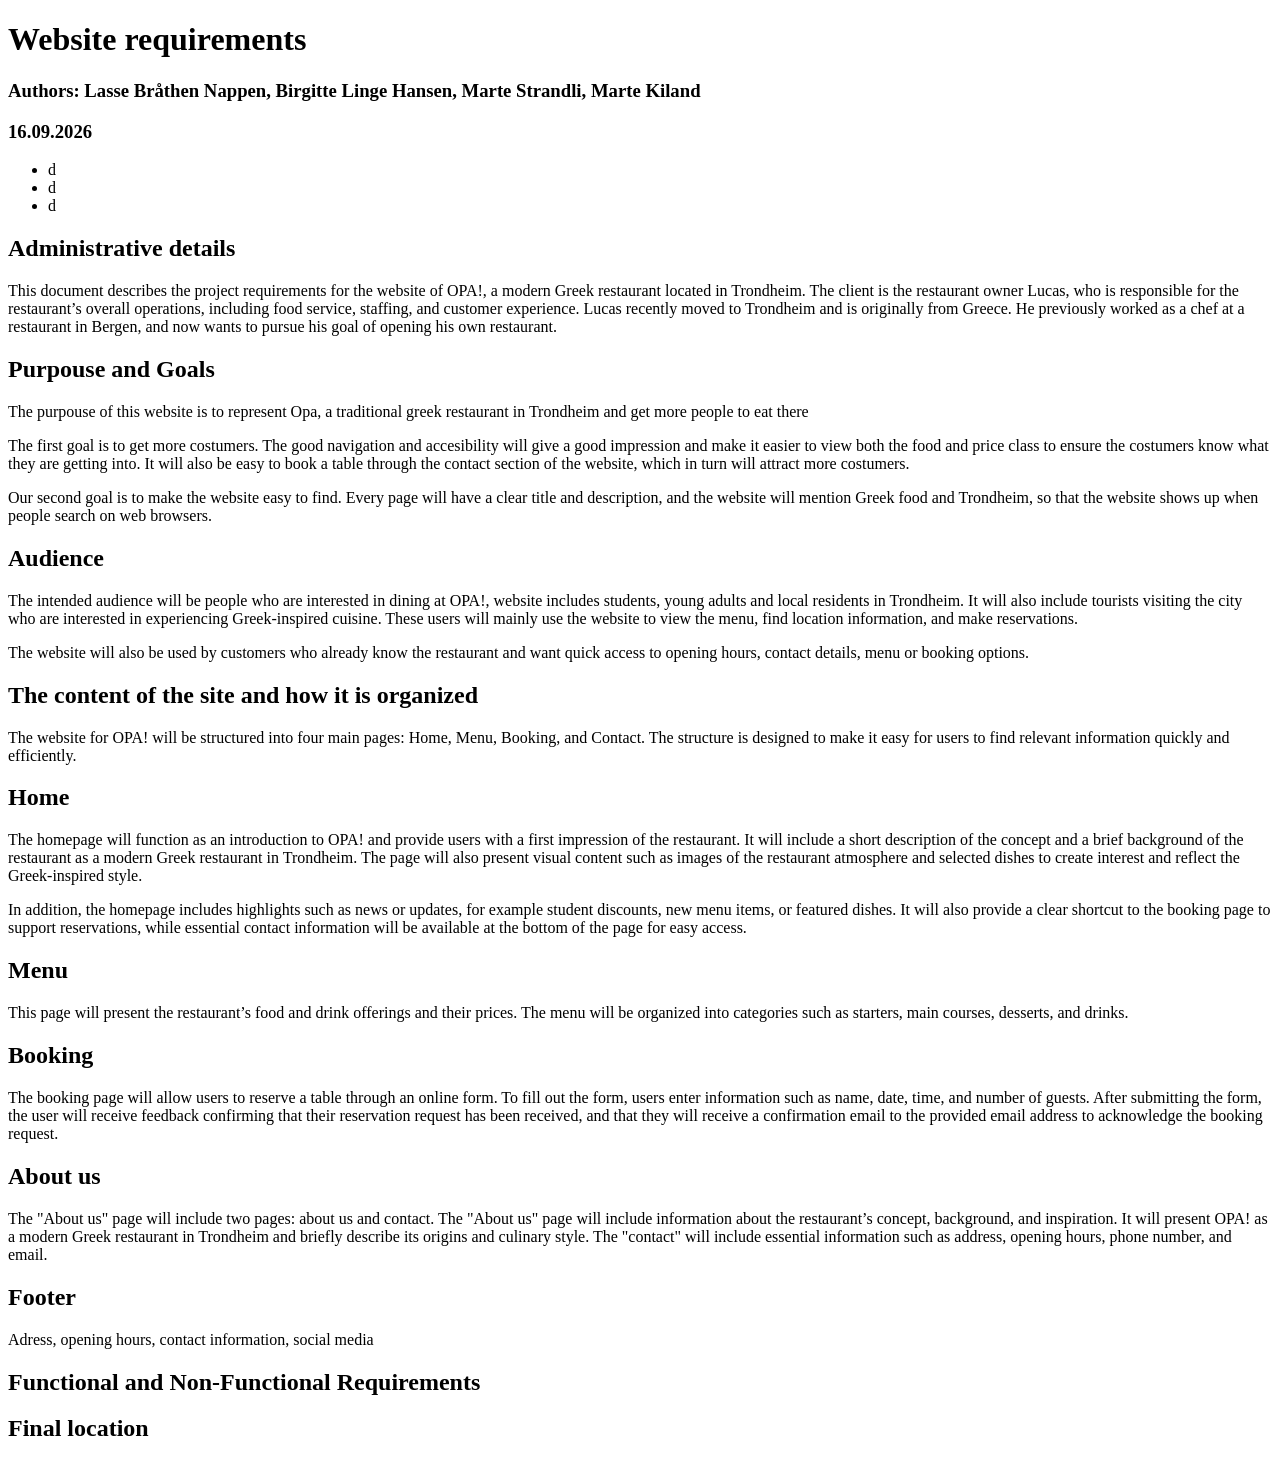
==== Opa-nettside/index.html @ b97fa3ee "Revise content and structure for OPA! website Updated the website content for OPA!, a Greek restaura" ====
<!DOCTYPE html>
<html lang="no">
<head>
    <meta charset="UTF-8">
    <link rel="stylesheet" href="css/style.css">
    <!--Linker dette dokumentet til style.css dokumentet-->
    <title> OPA!</title>
    <meta name="description" content="Gresk restaurant i Trondheim som fokuserer på tradisjonell mat med en moderne vri">

</head>

<body>
    <header>
        <h1> Website requirements</h1>
        <h3> Authors: Lasse Bråthen Nappen, Birgitte Linge Hansen, Marte Strandli, Marte Kiland</h3>
        <h3> 16.09.2026</h3>
        <nav>
            <ul>
                <li>d</li>
                <li>d</li>
                <li>d</li>
            </ul>
        </nav>
    <!--Lager navigasjonsmeny til alle delene i nettsiden-->
    <header>
    
    <main>
<section>
    <h2>Administrative details</h2>
    <p>
        This document describes the project requirements for the website of OPA!, a modern Greek restaurant located in Trondheim. 
        The client is the restaurant owner Lucas, who is responsible for the restaurant’s overall operations, including food service, staffing,
        and customer experience. Lucas recently moved to Trondheim and is originally from Greece. He previously worked as a chef at a restaurant 
        in Bergen, and now wants to pursue his goal of opening his own restaurant.
    </p>

    
</section>


<section>
    <h1>Purpouse and Goals</h1>
    <p>
        The purpouse of this website is to represent Opa, a traditional greek restaurant in Trondheim
        and get more people to eat there
    </p>

    <p>
        The first goal is to get more costumers. The good navigation and accesibility 
        will give a good impression and make it easier to view both the food and price class to ensure the costumers
        know what they are getting into. It will also be easy to book a table through the contact section of the website,
        which in turn will attract more costumers. 
    </p>

    <p>
        Our second goal is to make the website easy to find. Every page will have a clear title and description,
        and the website will mention Greek food and Trondheim, so that the website shows up when people search on web browsers. 
    </p>
</section>

<section>
    <h1>Audience</h1>
    <p>
        The intended audience will be people who are interested in dining at OPA!, website includes students, young adults and 
        local residents in Trondheim. It will also include tourists visiting the city who are interested in experiencing Greek-inspired 
        cuisine. These users will mainly use the website to view the menu, find location information, and make reservations.
    </p>

    <p>
        The website will also be used by customers who already know the restaurant and want quick access
        to opening hours, contact details, menu or booking options.
    </p>
</section>


<section>
    <h1>The content of the site and how it is organized</h1>
    <p>
        The website for OPA! will be structured into four main pages: Home, Menu, Booking, and Contact.
        The structure is designed to make it easy for users to find relevant information quickly and efficiently.
    </p>

    <p>
        <h2>Home</h2>
        The homepage will function as an introduction to OPA! and provide users with a first impression of the restaurant.
        It will include a short description of the concept and a brief background of the restaurant as a modern Greek
        restaurant in Trondheim. The page will also present visual content such as images of the restaurant atmosphere
        and selected dishes to create interest and reflect the Greek-inspired style.
    </p>

    <p>
        In addition, the homepage includes highlights such as news or updates, for example student discounts, new menu
        items, or featured dishes. It will also provide a clear shortcut to the booking page to support reservations,
        while essential contact information will be available at the bottom of the page for easy access.
    </p>     

    <p>
        <h2>Menu</h2>
        This page will present the restaurant’s food and drink offerings and their prices. 
        The menu will be organized into categories such as starters, main courses, desserts, and drinks.
    </p>

    <p>
        <h2>Booking</h2>
        The booking page will allow users to reserve a table through an online form. To fill out the form, users enter
        information such as name, date, time, and number of guests.  After submitting the form, the user will receive feedback
        confirming that their reservation request has been received, and that they will receive a confirmation email
        to the provided email address to acknowledge the booking request.
    </p>

    <p>
        <h2>About us</h2>
        The "About us" page will include two pages: about us and contact. The "About us" page will include information about the restaurant’s concept, 
        background, and inspiration. It will present OPA! as a modern Greek restaurant in Trondheim and briefly describe its origins and culinary style. 
        The "contact" will include essential information such as address, opening hours, phone number, and email. 
    </p>

    <p>
        <h2>Footer</h2> 
        Adress, opening hours, contact information, social media</footer> 
    </p>
    
</section>
</section>


<section>
    <h1>Functional and Non-Functional Requirements</h1>
</section>


<section>
    <h1>Final location</h1>
</section>


    </main>


    
    
    
    
    



</body>








</html>
---- Opa-nettside/css/style.css ----

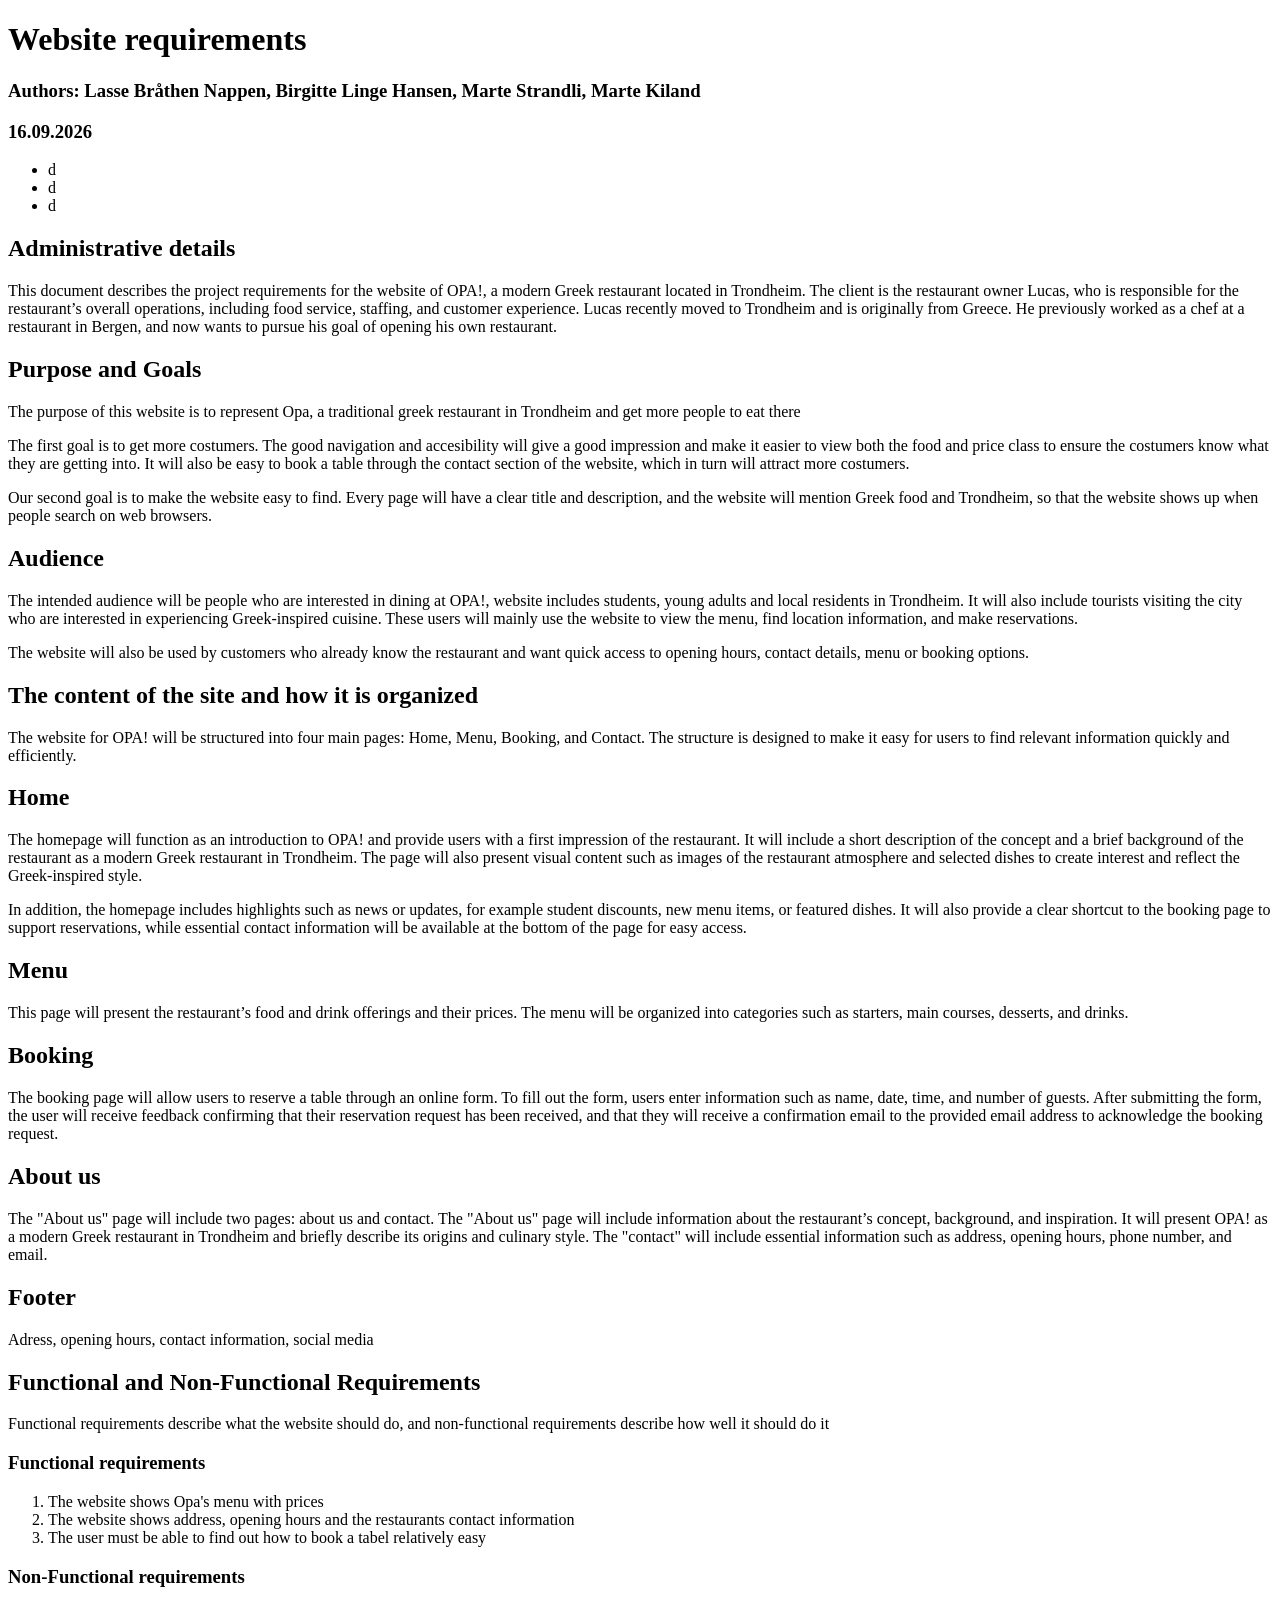
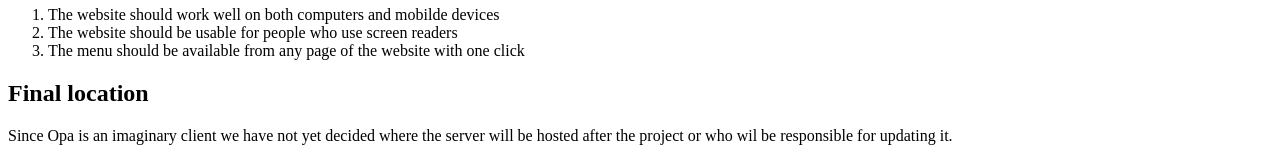
==== commit 0b1a84e6: "Merge pull request #7 from lassebrathennappen/birgittelingeh-patch-3 Revise content and structure fo" ====
--- a/Opa-nettside/index.html
+++ b/Opa-nettside/index.html
@@ -39,9 +39,9 @@
 
 
 <section>
-    <h1>Purpouse and Goals</h1>
+    <h1>Purpose and Goals</h1>
     <p>
-        The purpouse of this website is to represent Opa, a traditional greek restaurant in Trondheim
+        The purpose of this website is to represent Opa, a traditional greek restaurant in Trondheim
         and get more people to eat there
     </p>
 
@@ -126,11 +126,32 @@
 
 <section>
     <h1>Functional and Non-Functional Requirements</h1>
+    <p>
+        Functional requirements describe what the website should do, and non-functional
+        requirements describe how well it should do it
+    </p>
+
+    <h3>Functional requirements</h3>
+    <ol>
+        <li>The website shows Opa's menu with prices</li>
+        <li>The website shows address, opening hours and the restaurants contact information </li>
+        <li>The user must be able to find out how to book a tabel relatively easy</li>
+    </ol>
+
+    <h3>Non-Functional requirements</h3>
+    <ol>
+        <li>The website should work well on both computers and mobilde devices</li>
+        <li>The website should be usable for people who use screen readers</li>
+        <li>The menu should be available from any page of the website with one click</li>
+    </ol>
 </section>
 
 
 <section>
     <h1>Final location</h1>
+    <p>Since Opa is an imaginary client we have not yet decided where the server will be hosted
+        after the project or who wil be responsible for updating it.
+    </p>
 </section>
 
 
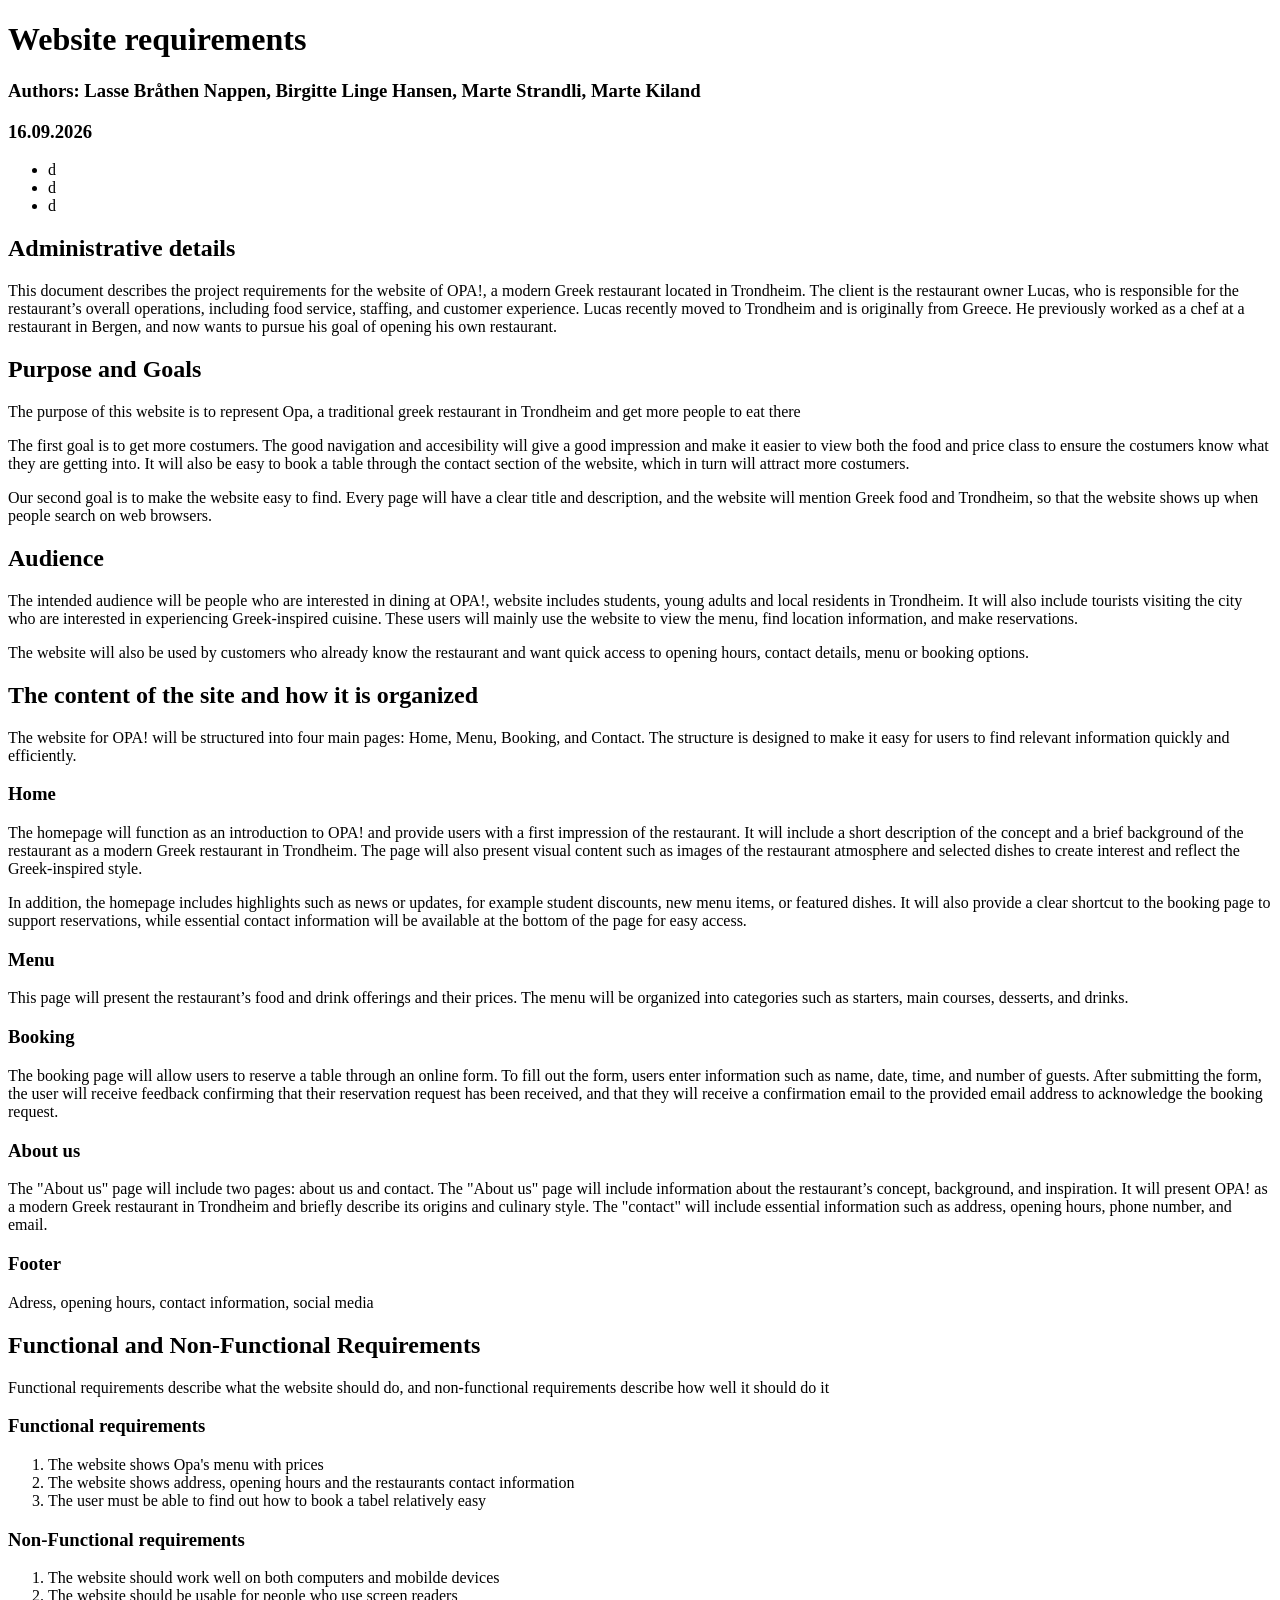
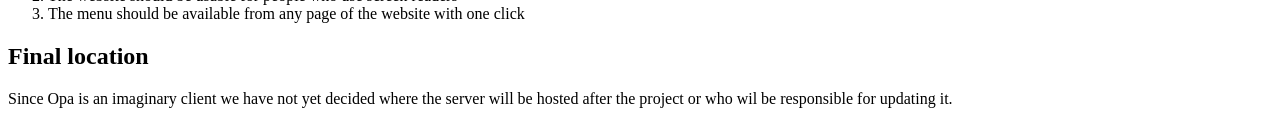
==== commit bd5a1d67: "Update index.html" ====
--- a/Opa-nettside/index.html
+++ b/Opa-nettside/index.html
@@ -81,7 +81,7 @@
     </p>
 
     <p>
-        <h2>Home</h2>
+        <h3>Home</h3>
         The homepage will function as an introduction to OPA! and provide users with a first impression of the restaurant.
         It will include a short description of the concept and a brief background of the restaurant as a modern Greek
         restaurant in Trondheim. The page will also present visual content such as images of the restaurant atmosphere
@@ -95,13 +95,13 @@
     </p>     
 
     <p>
-        <h2>Menu</h2>
+        <h3>Menu</h3>
         This page will present the restaurant’s food and drink offerings and their prices. 
         The menu will be organized into categories such as starters, main courses, desserts, and drinks.
     </p>
 
     <p>
-        <h2>Booking</h2>
+        <h3>Booking</h3>
         The booking page will allow users to reserve a table through an online form. To fill out the form, users enter
         information such as name, date, time, and number of guests.  After submitting the form, the user will receive feedback
         confirming that their reservation request has been received, and that they will receive a confirmation email
@@ -109,14 +109,14 @@
     </p>
 
     <p>
-        <h2>About us</h2>
+        <h3>About us</h3>
         The "About us" page will include two pages: about us and contact. The "About us" page will include information about the restaurant’s concept, 
         background, and inspiration. It will present OPA! as a modern Greek restaurant in Trondheim and briefly describe its origins and culinary style. 
         The "contact" will include essential information such as address, opening hours, phone number, and email. 
     </p>
 
     <p>
-        <h2>Footer</h2> 
+        <h3>Footer</h3> 
         Adress, opening hours, contact information, social media</footer> 
     </p>
     
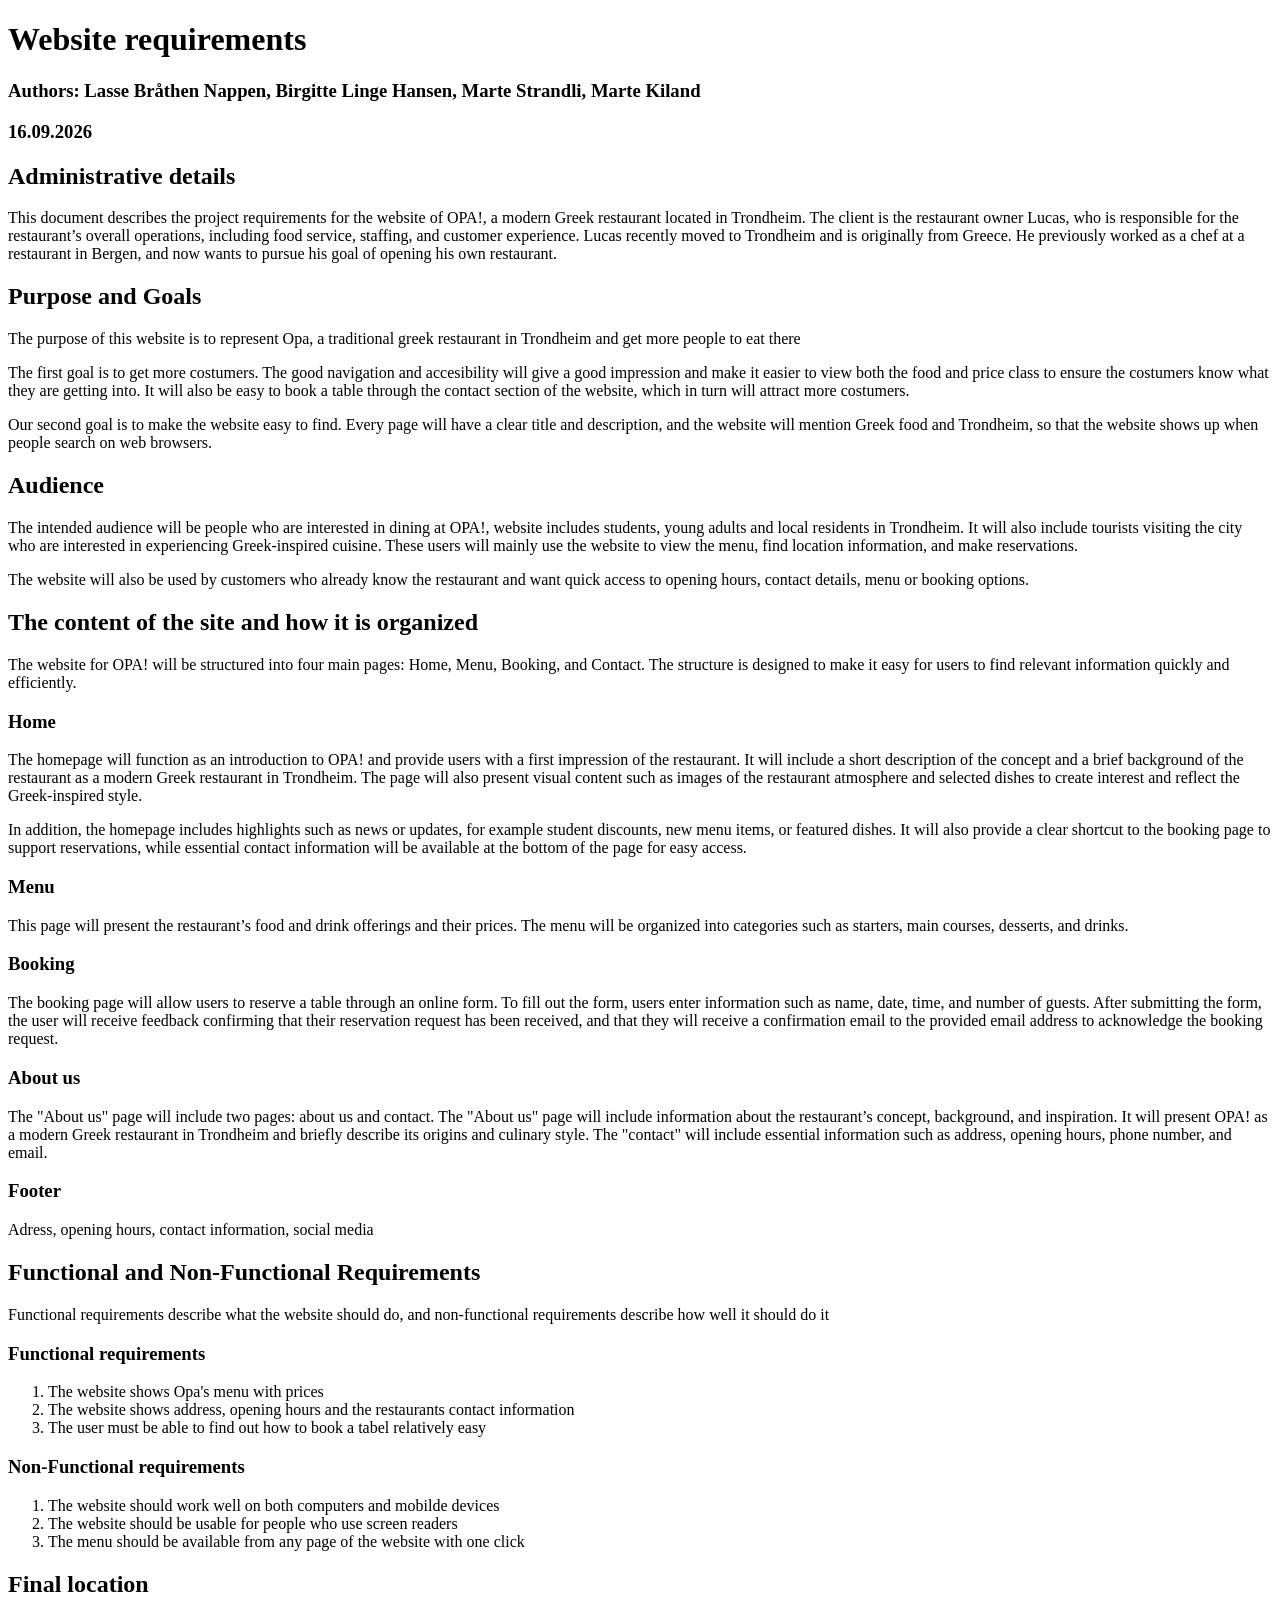
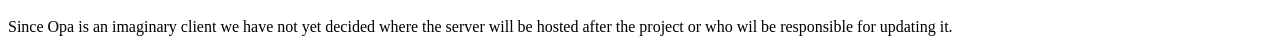
==== commit dc2f4910: "Update index.html" ====
--- a/Opa-nettside/index.html
+++ b/Opa-nettside/index.html
@@ -2,7 +2,7 @@
 <html lang="no">
 <head>
     <meta charset="UTF-8">
-    <link rel="stylesheet" href="css/style.css">
+    <link rel="stylesheet" href="Opa-nettside/css/style.css">
     <!--Linker dette dokumentet til style.css dokumentet-->
     <title> OPA!</title>
     <meta name="description" content="Gresk restaurant i Trondheim som fokuserer på tradisjonell mat med en moderne vri">
@@ -14,14 +14,6 @@
         <h1> Website requirements</h1>
         <h3> Authors: Lasse Bråthen Nappen, Birgitte Linge Hansen, Marte Strandli, Marte Kiland</h3>
         <h3> 16.09.2026</h3>
-        <nav>
-            <ul>
-                <li>d</li>
-                <li>d</li>
-                <li>d</li>
-            </ul>
-        </nav>
-    <!--Lager navigasjonsmeny til alle delene i nettsiden-->
     <header>
     
     <main>
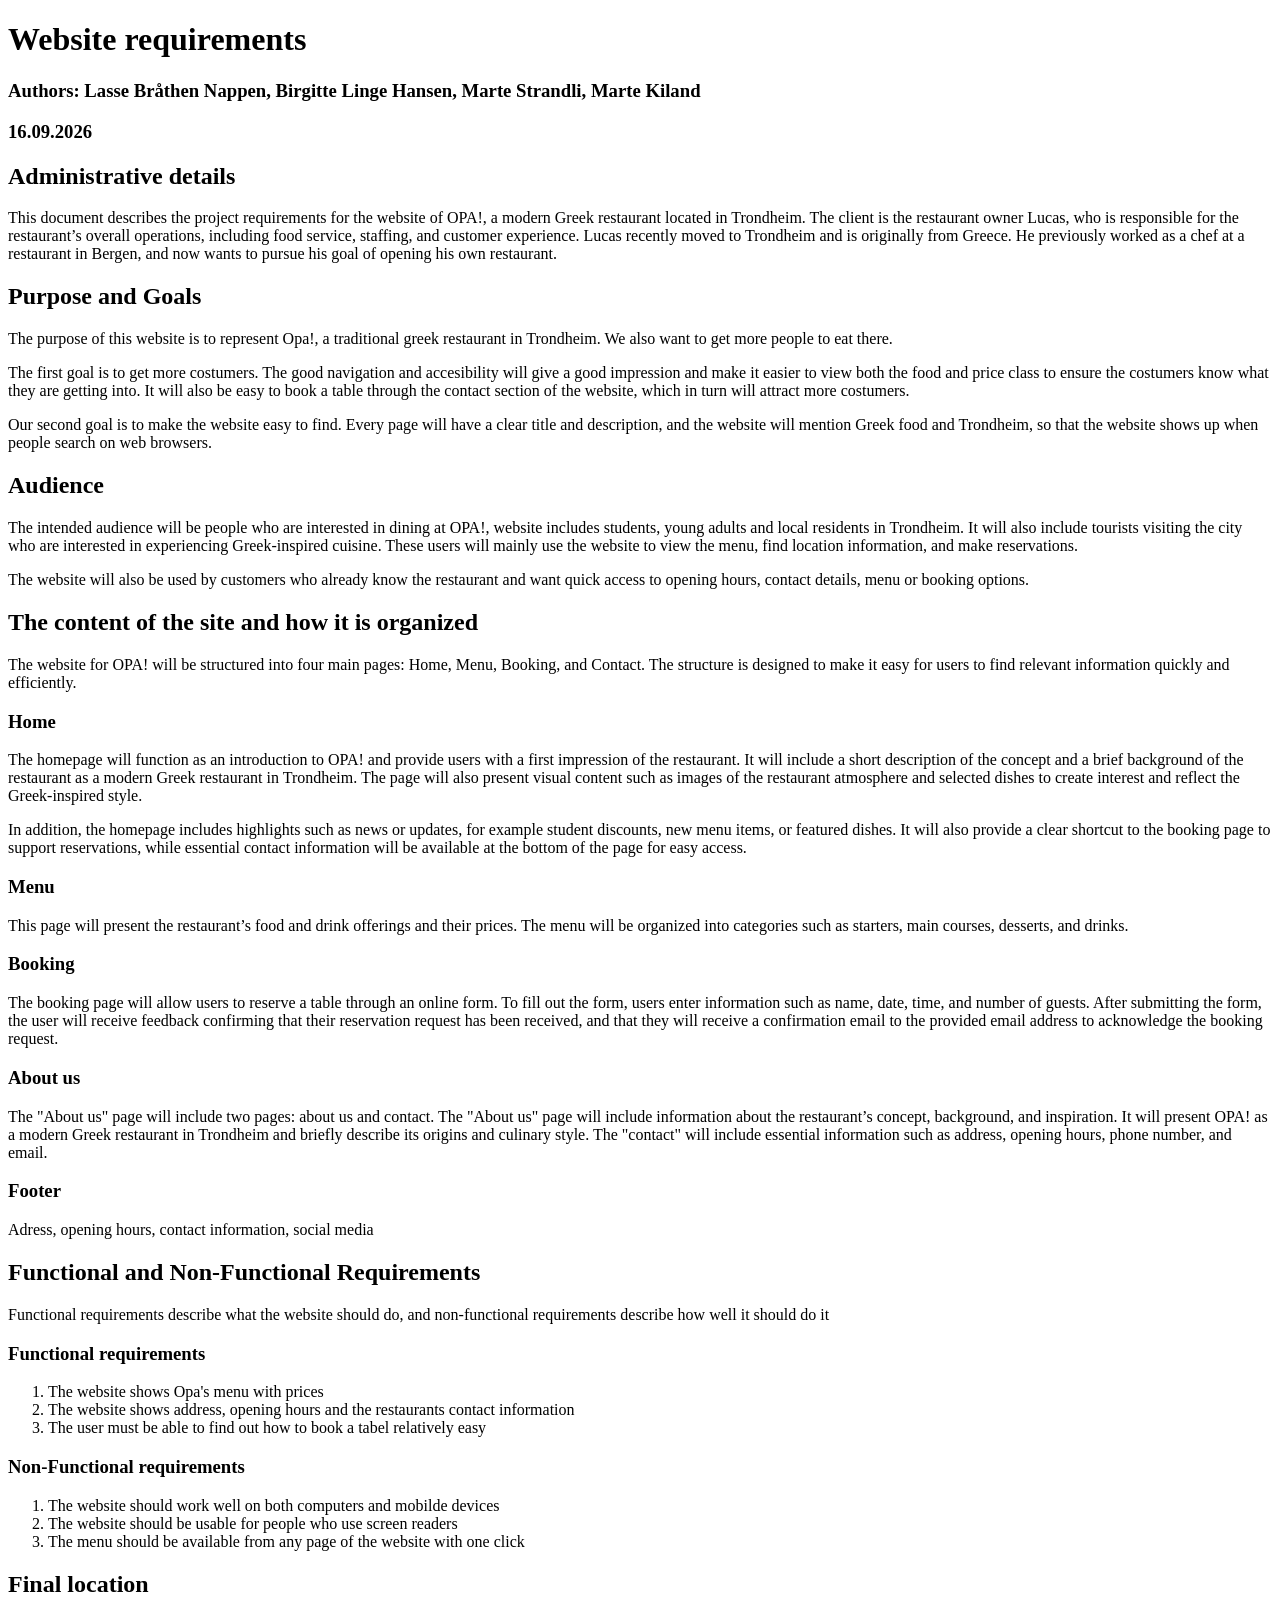
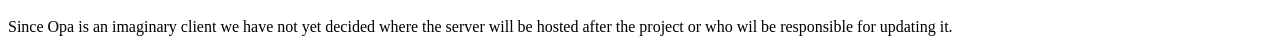
==== commit ab9da3f5: "Fix HTML formatting and structure in index.html" ====
--- a/Opa-nettside/index.html
+++ b/Opa-nettside/index.html
@@ -33,8 +33,8 @@
 <section>
     <h1>Purpose and Goals</h1>
     <p>
-        The purpose of this website is to represent Opa, a traditional greek restaurant in Trondheim
-        and get more people to eat there
+        The purpose of this website is to represent Opa!, a traditional greek restaurant in Trondheim. 
+        We also want to get more people to eat there.
     </p>
 
     <p>
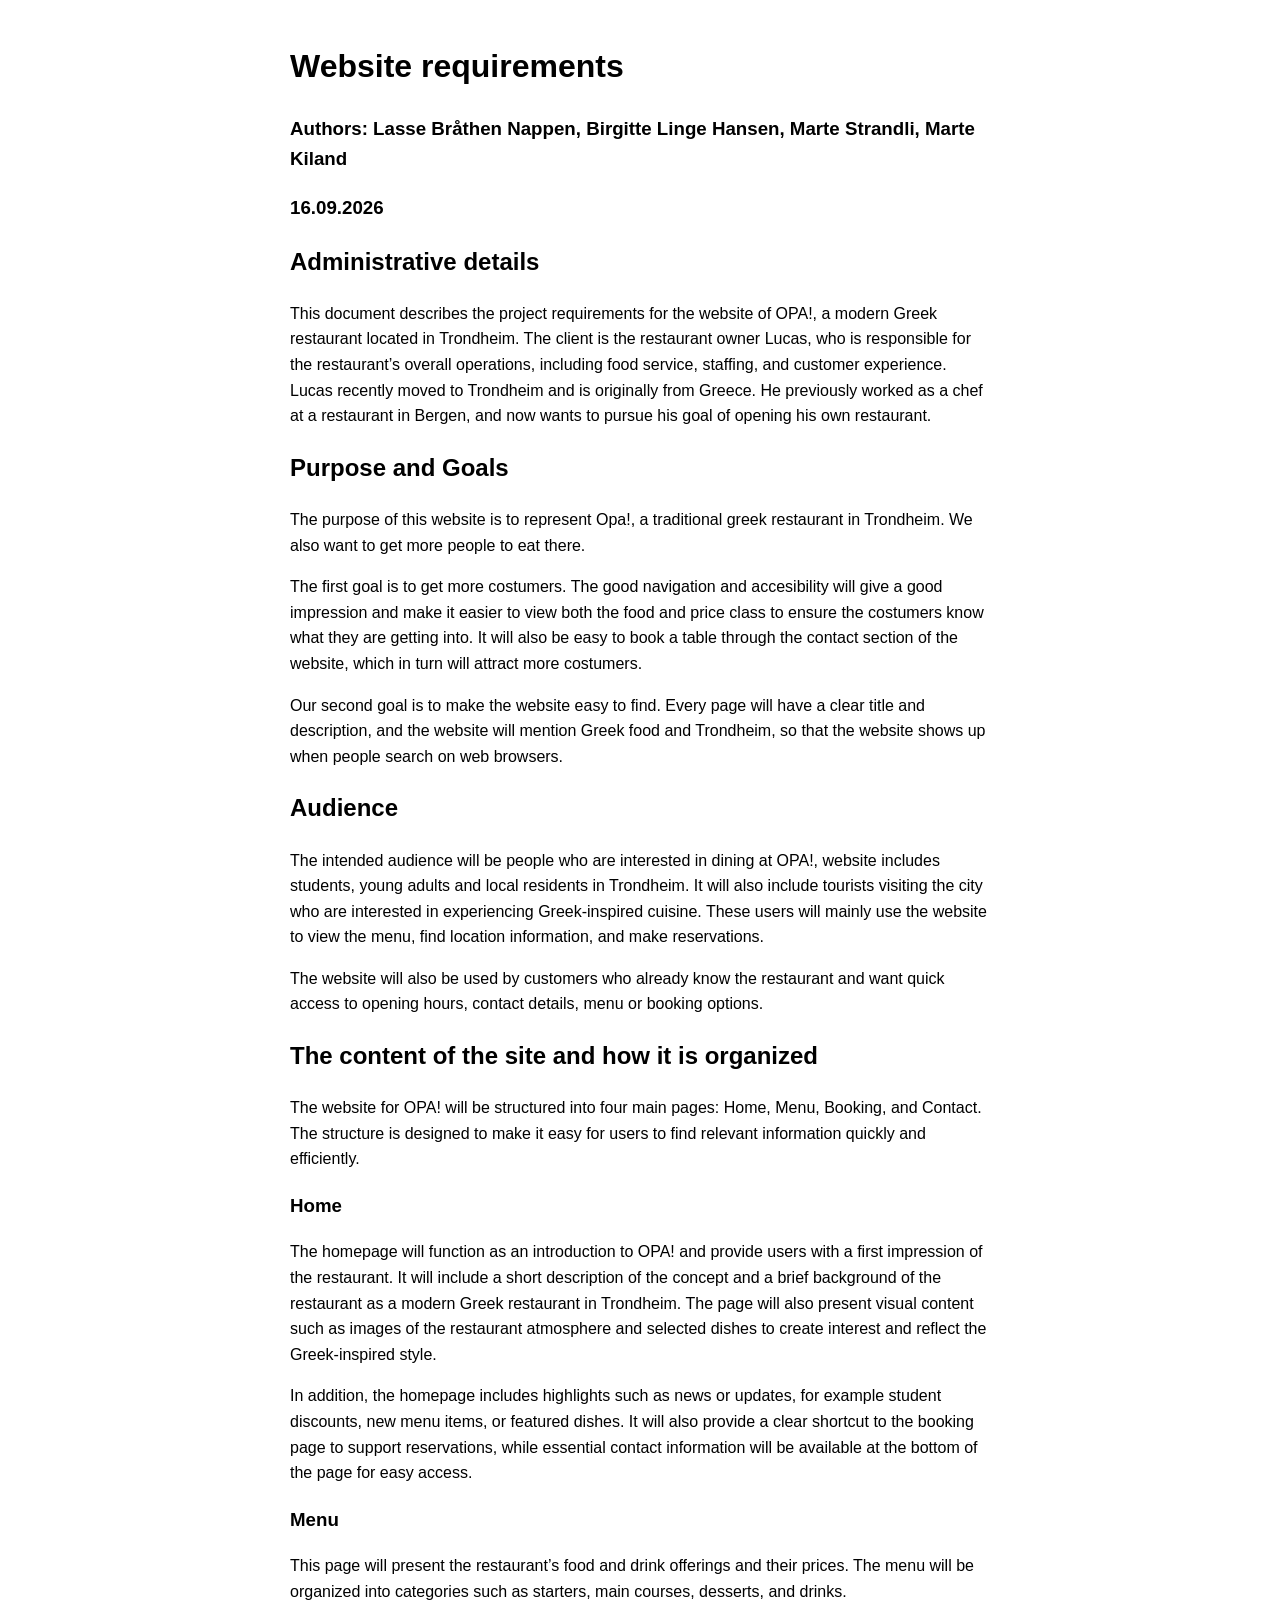
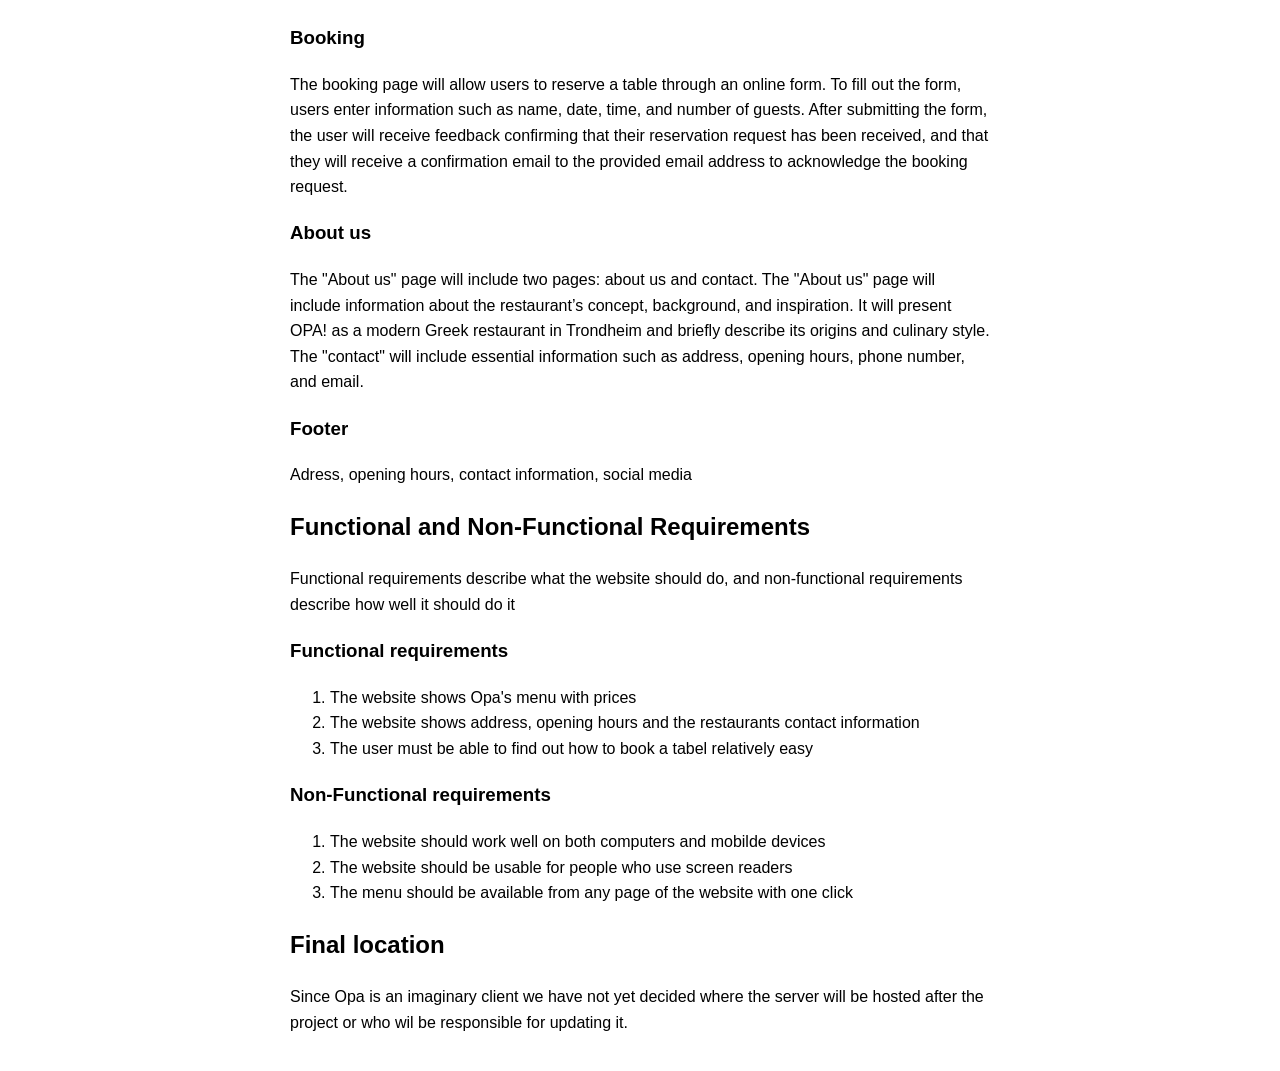
==== commit dc4da6f5: "Update index.html" ====
--- a/Opa-nettside/index.html
+++ b/Opa-nettside/index.html
@@ -2,7 +2,7 @@
 <html lang="no">
 <head>
     <meta charset="UTF-8">
-    <link rel="stylesheet" href="Opa-nettside/css/style.css">
+    <link rel="stylesheet" href="css/style.css">
     <!--Linker dette dokumentet til style.css dokumentet-->
     <title> OPA!</title>
     <meta name="description" content="Gresk restaurant i Trondheim som fokuserer på tradisjonell mat med en moderne vri">
--- a/Opa-nettside/css/style.css
+++ b/Opa-nettside/css/style.css
@@ -0,0 +1,8 @@
+body {
+  font-family: Arial, Helvetica, sans-serif;
+  line-height: 1.6;
+  max-width: 700px;
+  margin: 0 auto;
+  padding: 20px;
+}
+  
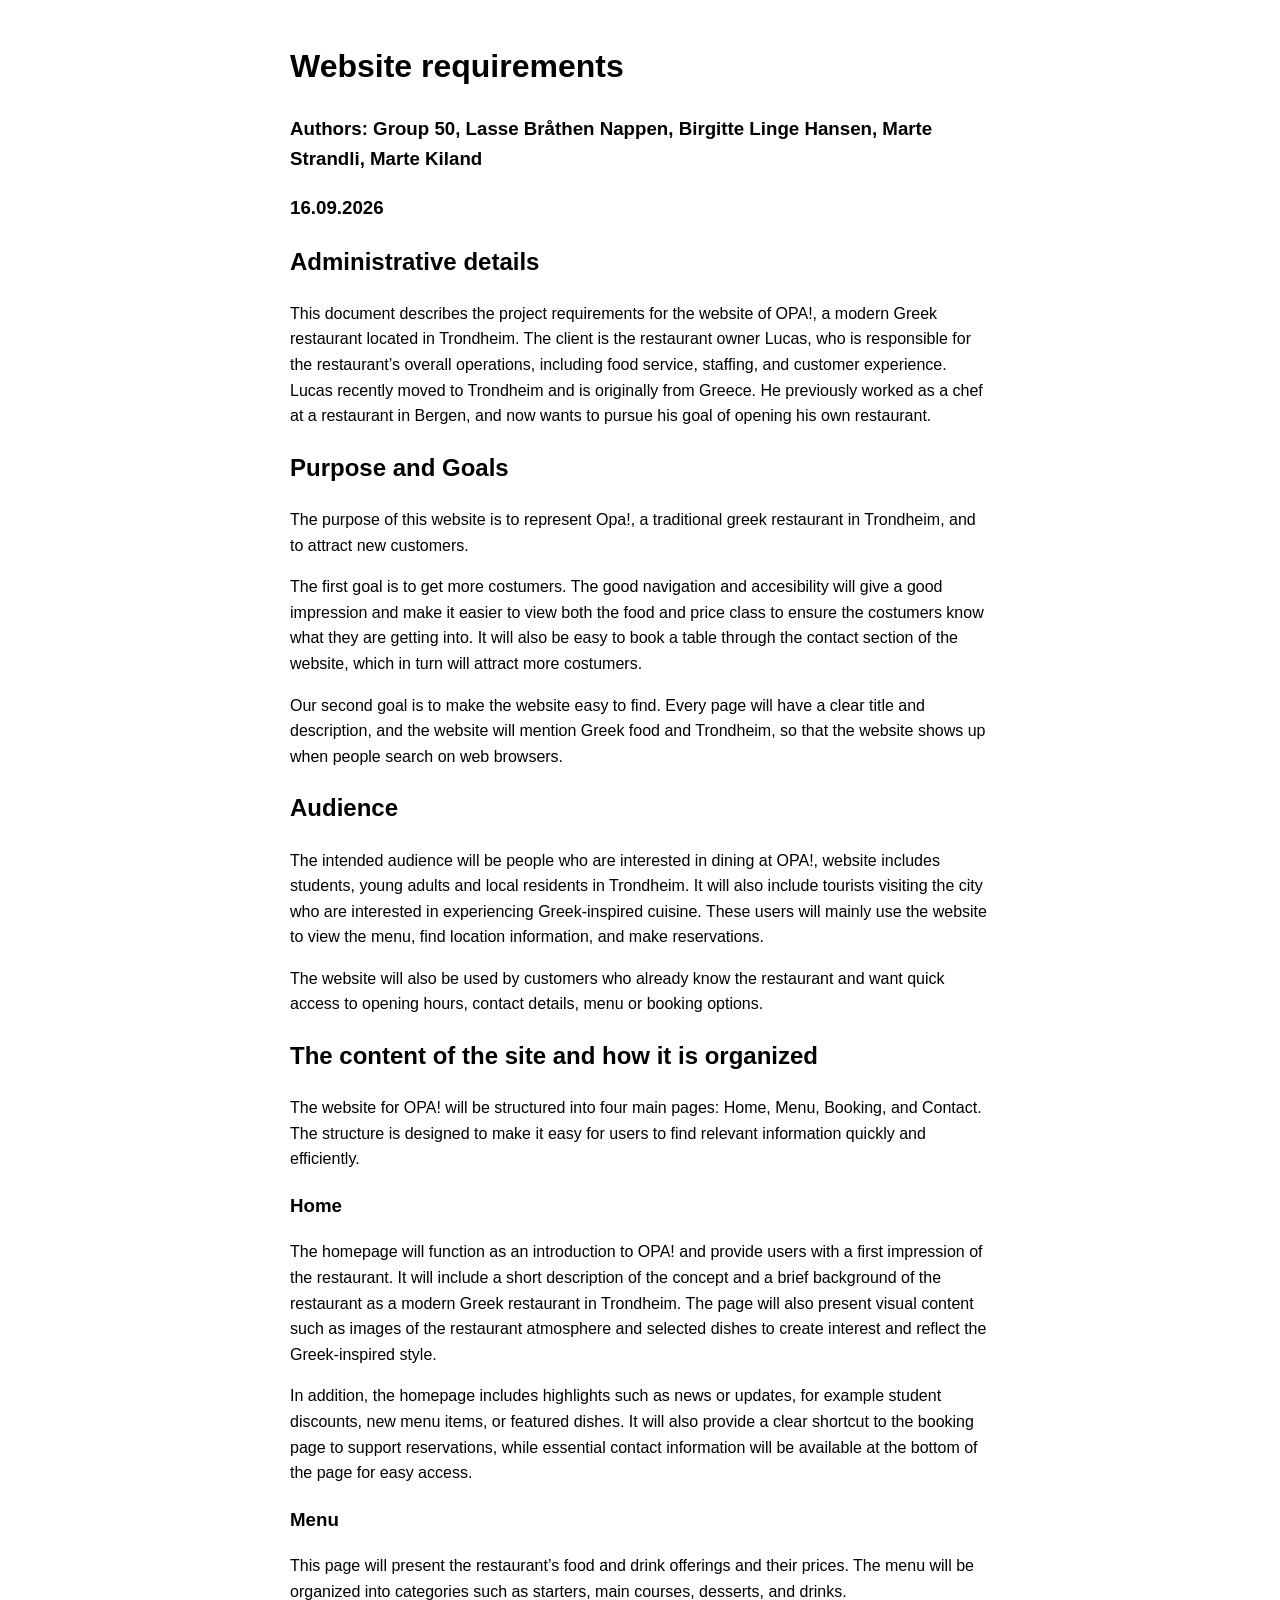
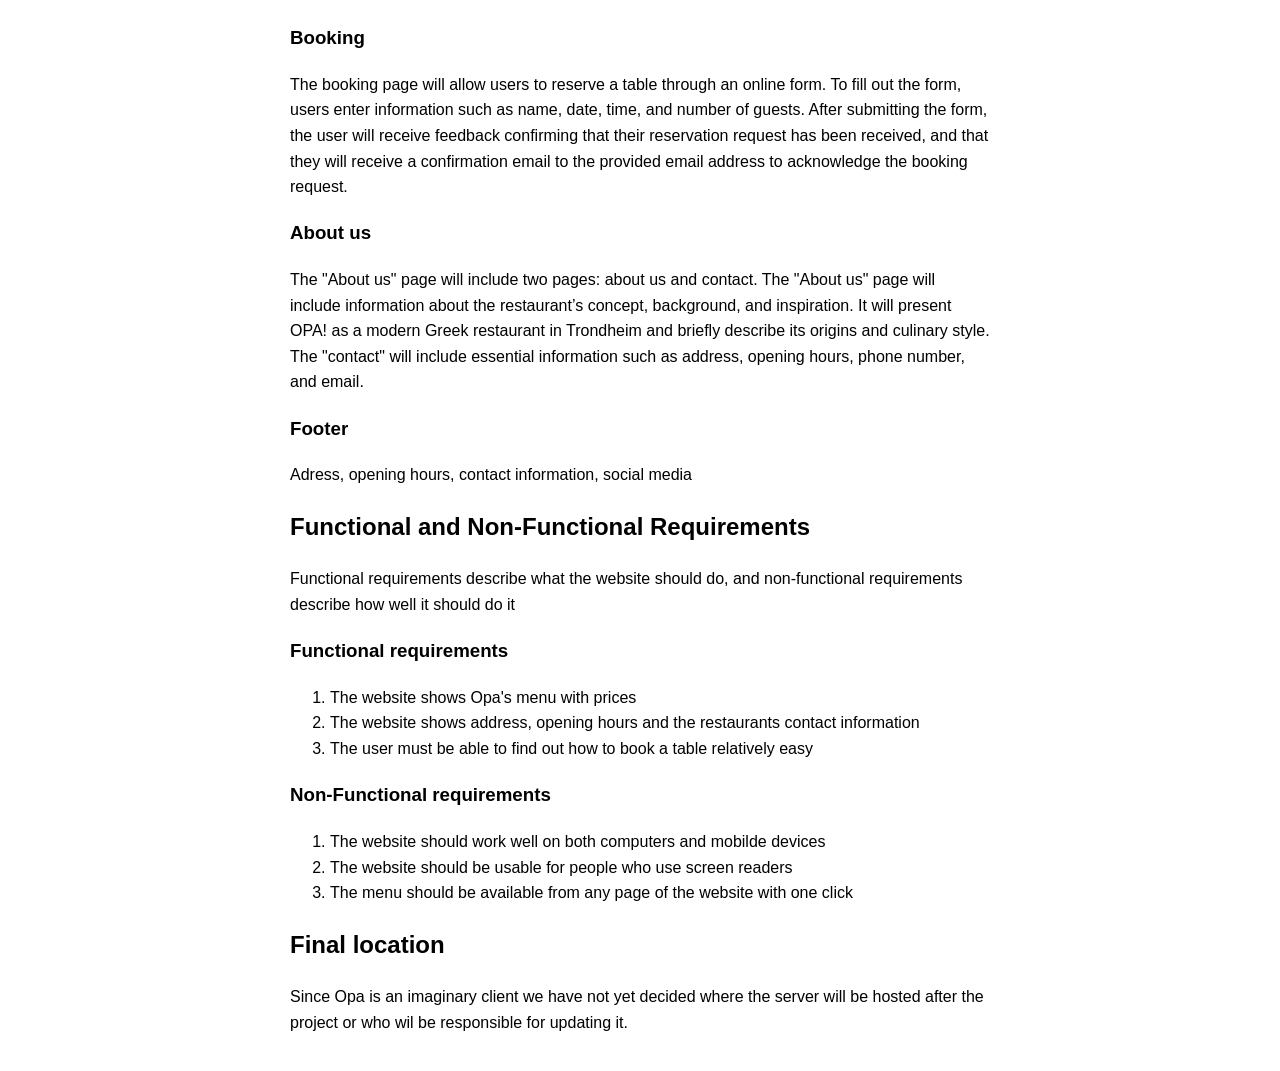
==== commit c083cc4b: "Update index.html" ====
--- a/Opa-nettside/index.html
+++ b/Opa-nettside/index.html
@@ -12,7 +12,7 @@
 <body>
     <header>
         <h1> Website requirements</h1>
-        <h3> Authors: Lasse Bråthen Nappen, Birgitte Linge Hansen, Marte Strandli, Marte Kiland</h3>
+        <h3> Authors: Group 50, Lasse Bråthen Nappen, Birgitte Linge Hansen, Marte Strandli, Marte Kiland</h3>
         <h3> 16.09.2026</h3>
     <header>
     
@@ -33,8 +33,8 @@
 <section>
     <h1>Purpose and Goals</h1>
     <p>
-        The purpose of this website is to represent Opa!, a traditional greek restaurant in Trondheim. 
-        We also want to get more people to eat there.
+        The purpose of this website is to represent Opa!, a traditional greek restaurant in Trondheim,
+        and to attract new customers. 
     </p>
 
     <p>
@@ -127,7 +127,7 @@
     <ol>
         <li>The website shows Opa's menu with prices</li>
         <li>The website shows address, opening hours and the restaurants contact information </li>
-        <li>The user must be able to find out how to book a tabel relatively easy</li>
+        <li>The user must be able to find out how to book a table relatively easy</li>
     </ol>
 
     <h3>Non-Functional requirements</h3>
